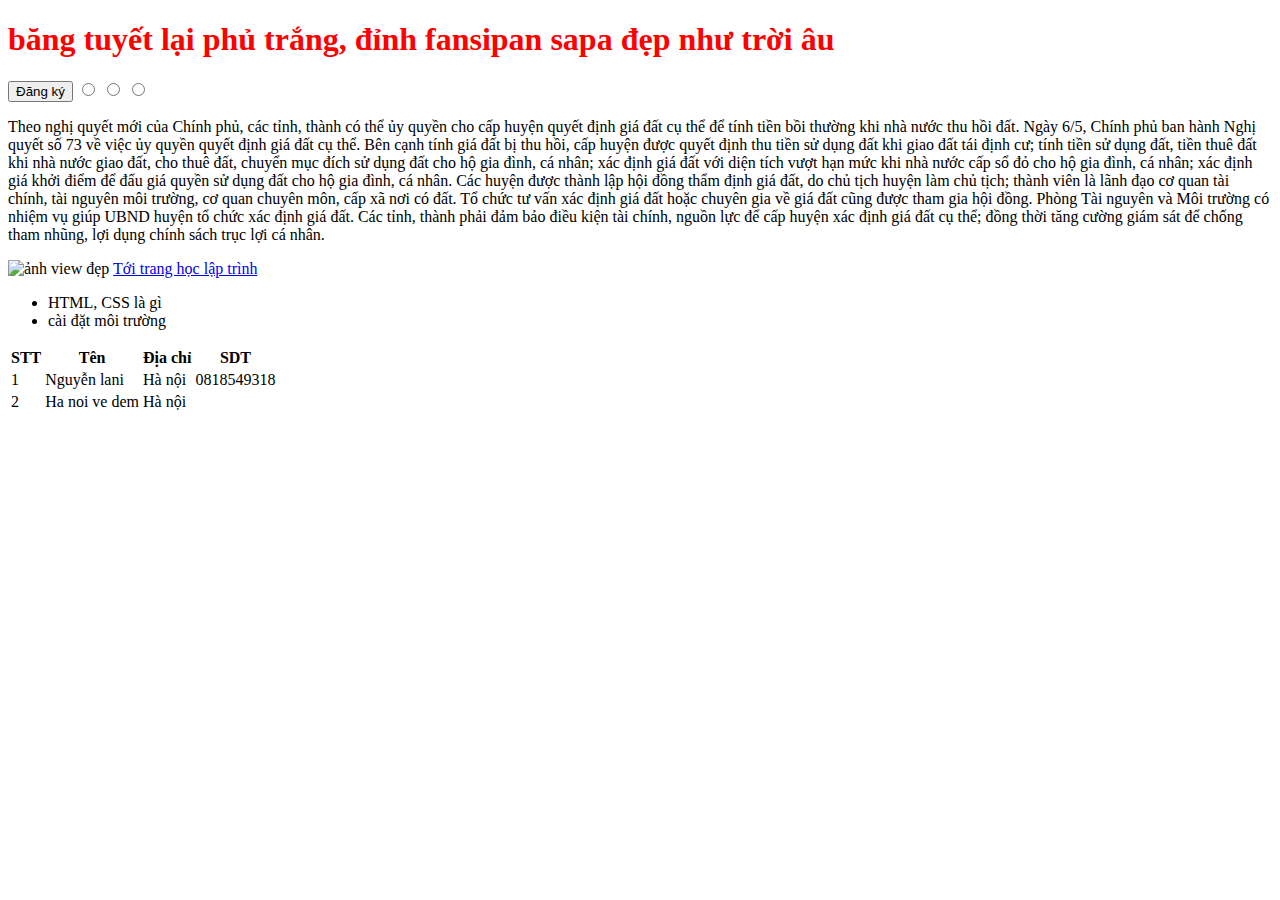
==== index.html @ ba0da324 "HTML-project" ====
<!DOCTYPE html>
<!--
    1. h1-h6
    2. p
    3. img - image
    4. a - anchor
    5. ul,li - unordered list, list item
    6. table - tạo bảng
    7. input - (kiểu type: checkbox, radio)
    8. button -
    9. div
-->
<html>
    <!-- phần đầu-->
    <head>
        <title><Nguyenlani></title>
        <meta charset="utf-8">
        <style>
            h1 {
                color : red;
            }
        </style>
    </head>
        <!--phần thân -->
    <body>
        <div>
            <h1 title="Đây là tiêu đề">băng tuyết lại phủ trắng, đỉnh fansipan sapa  đẹp như trời âu</h1> 
        <button>Đăng ký</button>
        <input name = "gender" type="radio">
        <input name = "gender" type="radio">
        <input name = "gender" type="radio">
        <p>Theo nghị quyết mới của Chính phủ, các tỉnh, thành có thể ủy quyền cho cấp huyện quyết định giá đất cụ thể để tính tiền bồi thường khi nhà nước thu hồi đất.
            Ngày 6/5, Chính phủ ban hành Nghị quyết số 73 về việc ủy quyền quyết định giá đất cụ thể. Bên cạnh tính giá đất bị thu hồi, cấp huyện được quyết định thu tiền sử dụng đất khi giao đất tái định cư; tính tiền sử dụng đất, tiền thuê đất khi nhà nước giao đất, cho thuê đất, chuyển mục đích sử dụng đất cho hộ gia đình, cá nhân; xác định giá đất với diện tích vượt hạn mức khi nhà nước cấp sổ đỏ cho hộ gia đình, cá nhân; xác định giá khởi điểm để đấu giá quyền sử dụng đất cho hộ gia đình, cá nhân.
            Các huyện được thành lập hội đồng thẩm định giá đất, do chủ tịch huyện làm chủ tịch; thành viên là lãnh đạo cơ quan tài chính, tài nguyên môi trường, cơ quan chuyên môn, cấp xã nơi có đất. Tổ chức tư vấn xác định giá đất hoặc chuyên gia về giá đất cũng được tham gia hội đồng. Phòng Tài nguyên và Môi trường có nhiệm vụ giúp UBND huyện tổ chức xác định giá đất.
            Các tỉnh, thành phải đảm bảo điều kiện tài chính, nguồn lực để cấp huyện xác định giá đất cụ thể; đồng thời tăng cường giám sát để chống tham nhũng, lợi dụng chính sách trục lợi cá nhân.</p>
        <img src="https://i.pinimg.com/564x/6a/04/8f/6a048fbbc99294811f3f9311e521801f.jpg" alt="ảnh view đẹp">
        <a href="https://int.bachasoftware.com/en/slides/slide/html-tutorial-463?fullscreen=1">Tới trang học lập trình</a>
        <ul>
            <li>HTML, CSS là gì</li>
            <li>cài đặt môi trường</li>
            <table></table>
        </ul>
        <table>
            <thead>
                <th>STT</th>
                <th>Tên</th>
                <th>Địa chỉ</th>
                <th>SDT</th>
            </thead>
            <tbody>
                <tr>
                    <td>1</td>
                    <td>Nguyễn lani</td>
                    <td>Hà nội</td>
                    <td>0818549318</td>
                </tr>
                <tr>
                    <td>2</td>
                    <td>Ha noi ve dem</td>
                    <td>Hà nội </td>
                </tr>
            </tbody>
        </table>
        </div>
    </body>
</html>
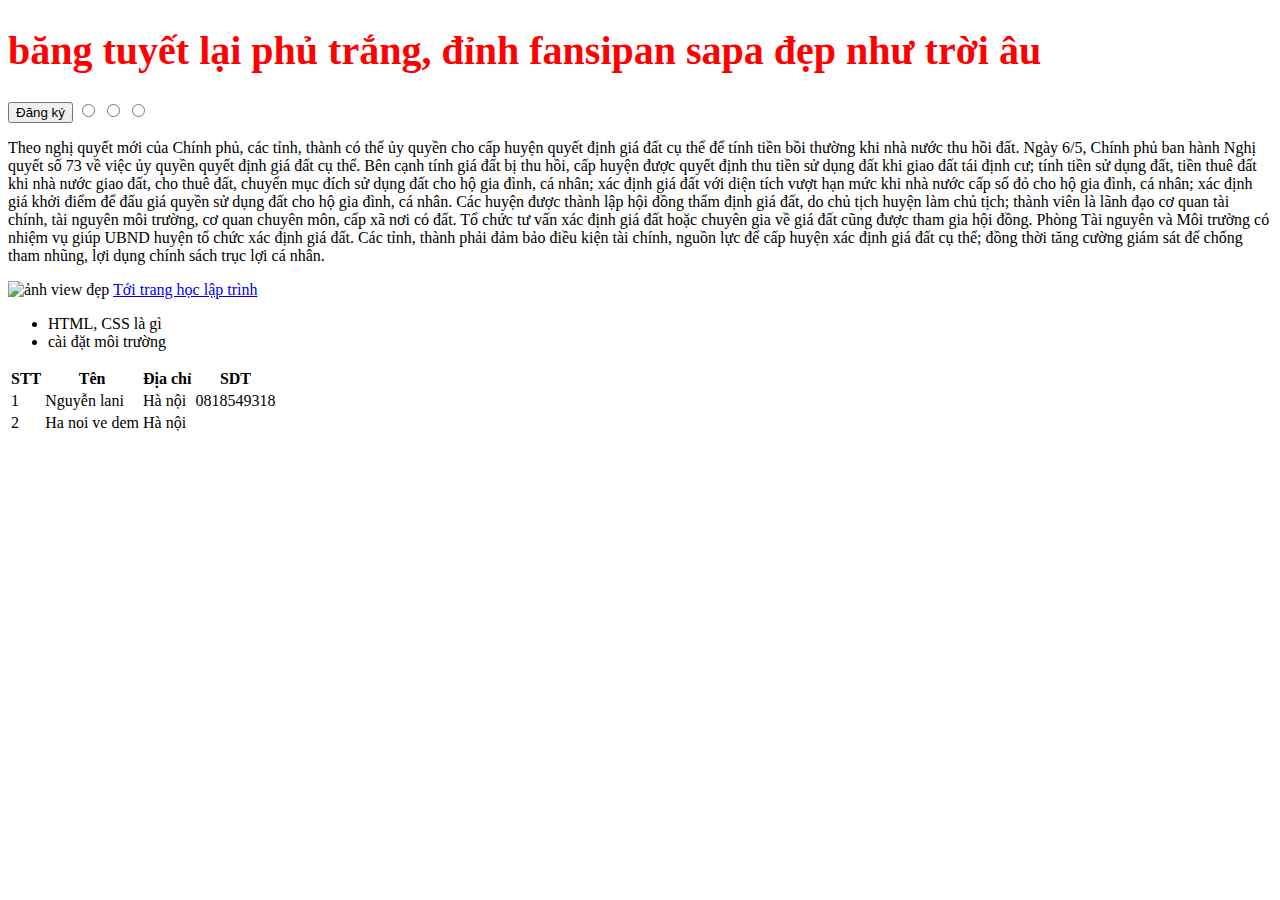
==== commit 596f6108: "HTML-project" ====
--- a/index.html
+++ b/index.html
@@ -13,18 +13,19 @@
 <html>
     <!-- phần đầu-->
     <head>
+        <link rel="stylesheet" href="">
         <title><Nguyenlani></title>
         <meta charset="utf-8">
-        <style>
+      <!-- <style>
             h1 {
                 color : red;
             }
-        </style>
+        </style>   -->
     </head>
         <!--phần thân -->
     <body>
         <div>
-            <h1 title="Đây là tiêu đề">băng tuyết lại phủ trắng, đỉnh fansipan sapa  đẹp như trời âu</h1> 
+            <h1 style ="color:rgb(255, 0, 0); font-size: 40px ";title="Đây là tiêu đề">băng tuyết lại phủ trắng, đỉnh fansipan sapa  đẹp như trời âu</h1> 
         <button>Đăng ký</button>
         <input name = "gender" type="radio">
         <input name = "gender" type="radio">
@@ -62,5 +63,8 @@
             </tbody>
         </table>
         </div>
+        <div>
+            
+        </div>
     </body>
 </html>